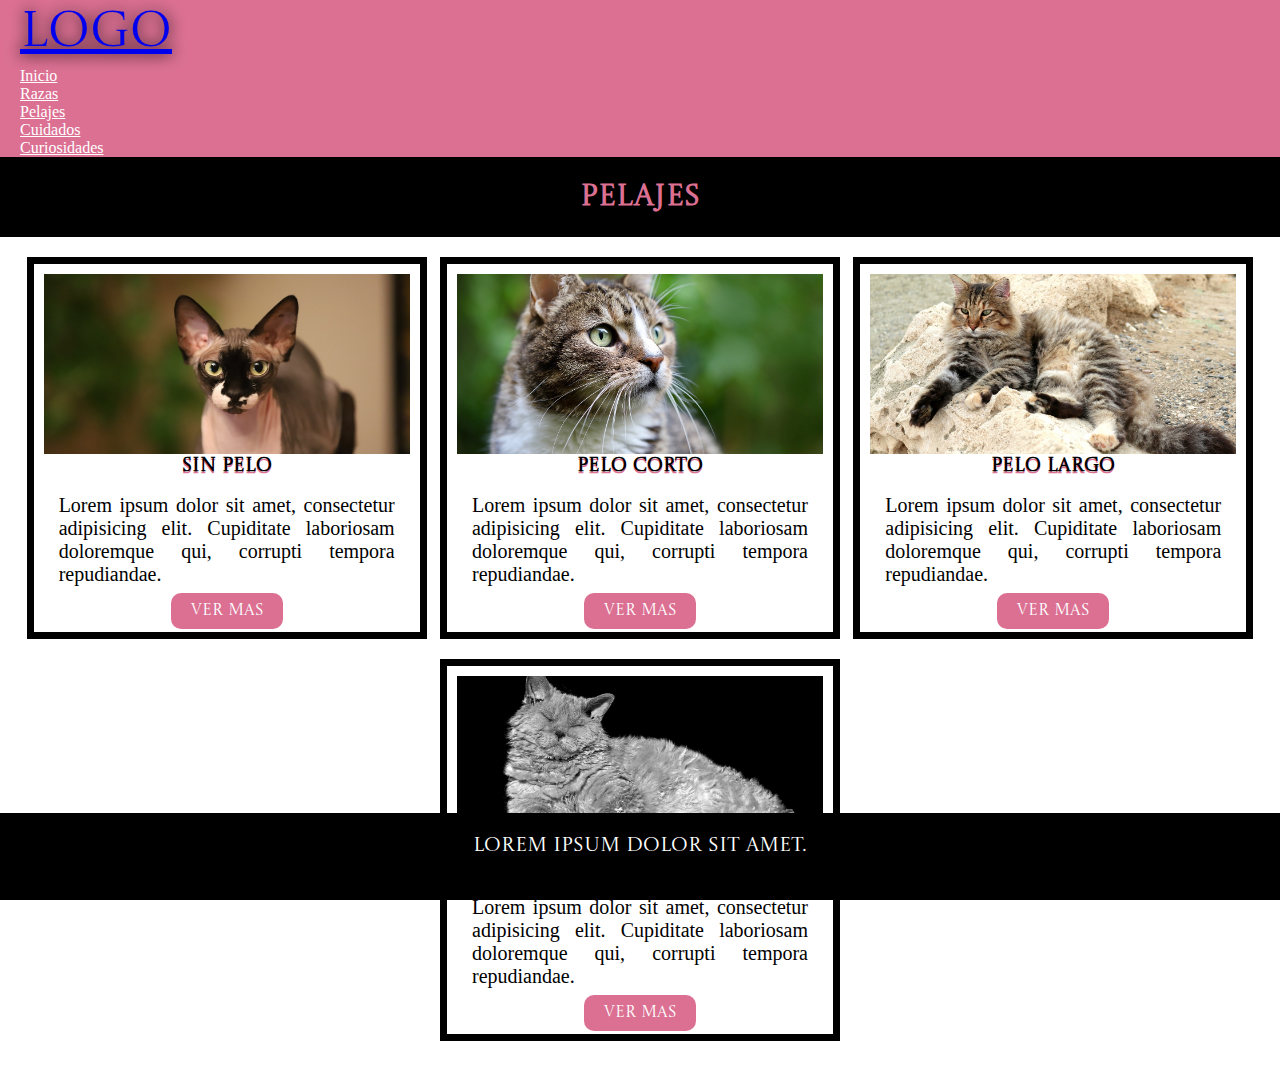
==== pag/pelajes.html @ 224630a4 "initial" ====
<!DOCTYPE html>
<html lang="es">

<head>
    <meta charset="UTF-8">
    <meta http-equiv="X-UA-Compatible" content="IE=edge">
    <meta name="viewport" content="width=device-width, initial-scale=1.0">
    <link rel="stylesheet" href="https://cdnjs.cloudflare.com/ajax/libs/font-awesome/6.4.0/css/all.min.css"
        integrity="sha512-iecdLmaskl7CVkqkXNQ/ZH/XLlvWZOJyj7Yy7tcenmpD1ypASozpmT/E0iPtmFIB46ZmdtAc9eNBvH0H/ZpiBw=="
        crossorigin="anonymous" referrerpolicy="no-referrer" />
    <link rel="stylesheet" href="https://cdn.jsdelivr.net/npm/bootstrap@4.6.2/dist/css/bootstrap.min.css"
        integrity="sha384-xOolHFLEh07PJGoPkLv1IbcEPTNtaed2xpHsD9ESMhqIYd0nLMwNLD69Npy4HI+N" crossorigin="anonymous">
    <link rel="stylesheet" href="../estilos/estilos.css">
    <title>Pelajes</title>
</head>

<body>
    <header>
        <!-- navbar inicia -->
        <nav class="navbar navbar-expand-md navbar-dark">
            <!-- Brand -->
            <a class="navbar-brand" href="../index.html">Logo</a>

            <!-- Toggler/collapsibe Button -->
            <button class="navbar-toggler" type="button" data-toggle="collapse" data-target="#collapsibleNavbar">
                <!-- <span class="navbar-toggler-icon"></span> -->
                <i class="fa-solid fa-bars"></i>
            </button>

            <!-- Navbar links -->
            <div class="collapse navbar-collapse" id="collapsibleNavbar">
                <ul class="navbar-nav">
                    <li class="nav-item">
                        <a class="nav-link" href="../index.html">Inicio</a>
                    </li>
                    <li class="nav-item">
                        <a class="nav-link" href="./razas.html">Razas</a>
                    </li>
                    <li class="nav-item">
                        <a class="nav-link" href="./pelajes.html">Pelajes</a>
                    </li>
                    <li class="nav-item">
                        <a class="nav-link" href="./cuidados.html">Cuidados</a>
                    </li>
                    <li class="nav-item">
                        <a class="nav-link" href="./curiosidades.html">Curiosidades</a>
                    </li>
                </ul>
            </div>
        </nav>
    </header>

    <main>
        <h2 class="titulo-principal">Pelajes</h2>
        <section>
            <article class="card cardcat">
                <div class="card__img1"></div>
                <h3 class="card__titulo">Sin Pelo</h3>
                <p class="card__desc">Lorem ipsum dolor sit amet, consectetur adipisicing elit. Cupiditate laboriosam
                doloremque qui, corrupti tempora repudiandae.</p>
                <a href="#" class="boton1">ver mas</a>
            </article>

            <article class="card cardcat">
                <div class="card__img2"></div>
                <h3 class="card__titulo">Pelo corto</h3>
                <p class="card__desc">Lorem ipsum dolor sit amet, consectetur adipisicing elit. Cupiditate laboriosam
                    doloremque qui, corrupti tempora repudiandae.</p>
                <a href="#" class="boton1">ver mas</a>
            </article>

            <article class="card cardcat">
                <div class="card__img3"></div>
                <h3 class="card__titulo">Pelo largo</h3>
                <p class="card__desc">Lorem ipsum dolor sit amet, consectetur adipisicing elit. Cupiditate laboriosam
                    doloremque qui, corrupti tempora repudiandae.</p>
                <a href="#" class="boton1">ver mas</a>
            </article>

            <article class="card cardcat">
                <div class="card__img4"></div>
                <h3 class="card__titulo">Pelo rizado</h3>
                <p class="card__desc">Lorem ipsum dolor sit amet, consectetur adipisicing elit. Cupiditate laboriosam
                    doloremque qui, corrupti tempora repudiandae.</p>
                <a href="#" class="boton1">ver mas</a>
            </article>
            <!-- card sm - inicia -->
        </section>
    </main>


    <footer class="fix-b">
        <p>Lorem ipsum dolor sit amet.</p>
        <div class="redes">
            <a href="#"><i class="fa-brands fa-square-facebook"></i></a>
            <a href="#"><i class="fa-brands fa-square-twitter"></i></a>
            <a href="#"><i class="fa-brands fa-square-instagram"></i></a>
        </div>
    </footer>


    <script src="https://cdn.jsdelivr.net/npm/jquery@3.5.1/dist/jquery.slim.min.js"
        integrity="sha384-DfXdz2htPH0lsSSs5nCTpuj/zy4C+OGpamoFVy38MVBnE+IbbVYUew+OrCXaRkfj" crossorigin="anonymous">
    </script>
    <script src="https://cdn.jsdelivr.net/npm/popper.js@1.16.1/dist/umd/popper.min.js"
        integrity="sha384-9/reFTGAW83EW2RDu2S0VKaIzap3H66lZH81PoYlFhbGU+6BZp6G7niu735Sk7lN" crossorigin="anonymous">
    </script>
    <script src="https://cdn.jsdelivr.net/npm/bootstrap@4.6.2/dist/js/bootstrap.min.js"
        integrity="sha384-+sLIOodYLS7CIrQpBjl+C7nPvqq+FbNUBDunl/OZv93DB7Ln/533i8e/mZXLi/P+" crossorigin="anonymous">
    </script>
</body>

</html>
---- estilos/estilos.css ----
@import url('https://fonts.googleapis.com/css2?family=Castoro+Titling&display=swap');
/* font-family: 'Castoro Titling', cursive; */

*{
    margin: 0;
    padding: 0;
    box-sizing: border-box;
}

.navbar-brand{
    font-family: 'Castoro Titling', cursive;
    font-size: 50px;
    text-shadow: 0 0 15px black;
    padding: 20px;
}

.navbar{
    background-color: palevioletred;
}

.nav-link{
    color: white !important;
    padding-left: 20px !important;
    text-align: right;
}
.nav-link:hover{
    color: black !important;
    background-color: white;
    border-radius: 10px;
}

.navbar-toggler{
    border: none;
}

main{
    position: relative;
    text-align: center;
}

.video-main{
    filter: brightness(0.2)
}

.introduccion{
    position: absolute;
    flex-direction: column;
    justify-content: center;
    align-items: center;
    color: white;
    position: absolute;
    top: 50%;
    left: 50%;
    transform: translate(-50%, -50%);
}

h1{
    font-size: 50px;
    font-family: 'Castoro Titling', cursive;
}

p{
    font-size: 20px;
    padding-bottom: 20px;

}

.boton1{
    background-color: palevioletred;
    padding: 10px 20px;
    color: white;
    text-decoration: none;
    font-family: 'Castoro Titling', cursive;
    border-radius: 10px;
}

.boton1:hover{
    background-color: white;
    color: black;
    text-shadow: 0 0 15px palevioletred; 
    transition: all 1.5s;
}

h2{
    background-color: black;
    color: palevioletred;
    text-align: center;
    padding: 20px;
    font-size: 30px;
    font-family:'Castoro Titling', cursive;
}

section{
    display: flex;
    justify-content: space-between;
    padding: 20px;
    flex-wrap: wrap;

}

.card{
    width: 400px;
    min-height: 300px;
    background-color: white;
    padding: 10px;
    border: 7px solid #000;
    margin: auto;
    margin-bottom: 20px;
}

.card__img1{
    background-image: url(../img/sinpelo.jpg);
    background-size: cover;
    background-position: center;
    width: 100%;
    height: 180px;
}

.card__img2{
    background-image: url(../img/corto.jpg);
    background-size: cover;
    background-position: center;
    width: 100%;
    height: 180px;
}

.card__img3{
    background-image: url(../img/largo.jpg);
    background-size: cover;
    background-position: center;
    width: 100%;
    height: 180px;
}

.card__img4{
    background-image: url(../img/rizado.jpg);
    background-size: cover;
    background-position: center;
    width: 100%;
    height: 180px;
}

.card__titulo{
    font-family: 'Castoro Titling', cursive;
    text-shadow: 0 2px palevioletred;
}

.card__desc{
    padding: 15px;
    text-align: justify;
}

.sec{
    background-color: black;
    height: 100vh;
}


footer{
    /* position: fixed;
    bottom: 0; */
    background-color: black;
    color: white;
    width: 100%;
    height: auto;
    margin-top: -0.4rem;
    padding: 20px;
    text-align: center;
    font-family: 'Castoro Titling', cursive;
    font-size: 30px;
}

.fix-b{
    position: fixed;
    bottom: 0;
}

footer a{
    color: palevioletred;
    letter-spacing: 15px;
    font-size: 40px;
}

footer a:hover{
    color: grey;
}

@media only screen and (max-width:900px){
    h1{
        font-size: 1.3rem;
    }
    p{
        font-size: 0.6rem;
        padding: 0;
    }
    section{
        display: block ; 
    }
    
    
}

@media only screen and (min-width: 480px) and (max-width: 1024px){
    h1{
        font-size: 50px;
    }

    section{
        display: flex;
        justify-content: space-between;
        padding: 20px;
        flex-wrap: wrap;
    }
}
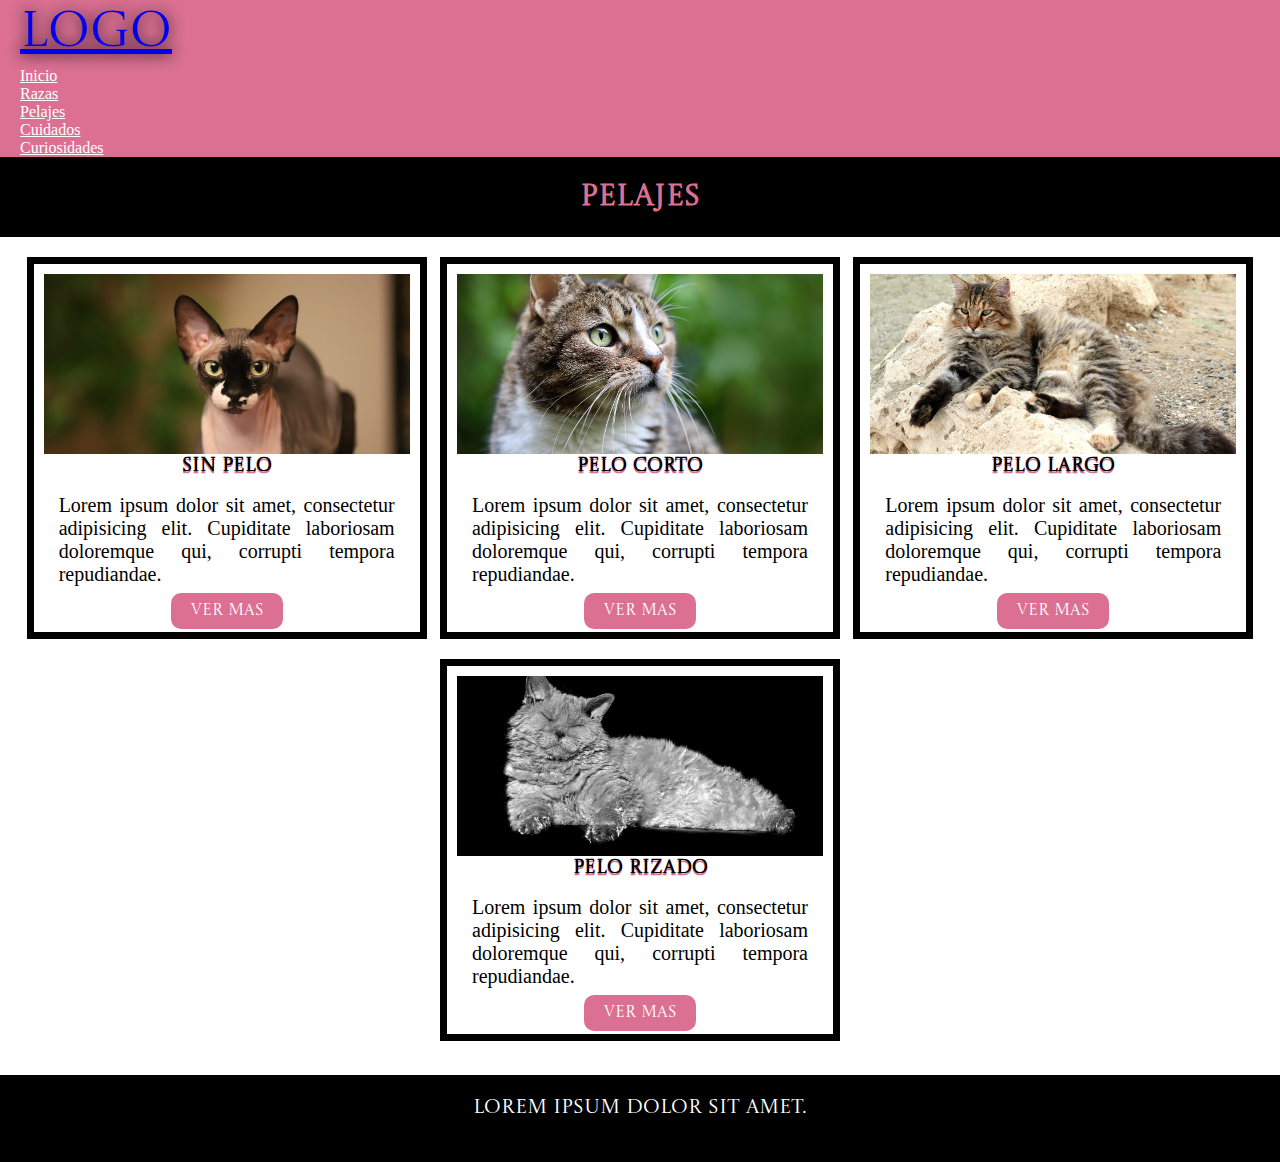
==== commit b04c6cce: "agregado de grilla en curiosidades y mediaquery" ====
--- a/pag/pelajes.html
+++ b/pag/pelajes.html
@@ -84,7 +84,6 @@
                     doloremque qui, corrupti tempora repudiandae.</p>
                 <a href="#" class="boton1">ver mas</a>
             </article>
-            <!-- card sm - inicia -->
         </section>
     </main>
 
--- a/estilos/estilos.css
+++ b/estilos/estilos.css
@@ -155,10 +155,70 @@
     height: 100vh;
 }
 
+.galeria{
+    width: 100%;
+    height: auto;
+    background-color: palevioletred;
+    padding: 20px;
+    display: grid;
+    grid-column: 1fr;
+    grid-template-rows: repeat(8, 200px);
+    margin-top: -.5rem;
+}
+
+.item{
+    height: 200px;
+    width: 100%;
+    border: 2px solid white;
+    background-size: cover;
+    background-position: center;
+    filter: grayscale(0%);
+    transition: all 0.9s;
+    border-radius: 50px;
+}
+
+.item:hover{
+    filter: grayscale(100%);
+    transform: scale(1.1);
+    transition: 0.2s;
+
+}
+
+.item1{
+    background-image: url(../img/cat-g06c9311ce_1280.jpg);
+}
+
+.item2{
+    background-image: url(../img/cat-g232d76a77_1280.jpg);
+}
+
+.item3{
+    background-image: url(../img/cat-g2354e8c8e_1280.jpg);
+}
+
+.item4{
+    background-image: url(../img/cat-g82aa3da2e_1280.jpg);
+}
+
+.item5{
+    background-image: url(../img/kitten-ge3d72a6ea_1280.jpg);
+}
+
+.item6{
+    background-image: url(../img/kitten-ge53341434_1280.jpg);
+}
+
+.item7{
+    background-image: url(../img/kitty-ge6d05cf8c_1280.jpg);
+}
+
+.item8{
+    background-image: url(../img/maine-coon-g47af9b8a1_1280.jpg);
+}
 
 footer{
-    /* position: fixed;
-    bottom: 0; */
+    /* position: fixed; */
+    bottom: 0;
     background-color: black;
     color: white;
     width: 100%;
@@ -185,7 +245,18 @@
     color: grey;
 }
 
-@media only screen and (max-width:900px){
+@media only screen and (min-width:480px){
+    .galeria{
+        /* grid-template-columns: 1fr 1fr; */
+        grid-template-rows: repeat(4, 200px);
+    }
+}
+
+@media only screen and (max-width:480px){
+    .fix-b{
+        position: relative;
+        bottom: 0;
+    }
     h1{
         font-size: 1.3rem;
     }
@@ -196,19 +267,96 @@
     section{
         display: block ; 
     }
+    .galeria{
+        /* grid-template-columns: 1fr 1fr; */
+        grid-template-rows: repeat(4, 200px);
+    }
     
-    
-}
+}
+
+
 
 @media only screen and (min-width: 480px) and (max-width: 1024px){
     h1{
-        font-size: 50px;
-    }
-
+        font-size: 25px;
+    }
+
+    p{
+        font-size: 10px;
+    }
+
+    .fix-b{
+        position: relative;
+        bottom: 0;
+    }
     section{
         display: flex;
         justify-content: space-between;
         padding: 20px;
         flex-wrap: wrap;
     }
-}+}
+
+@media only screen and (min-width: 600px) and (max-width: 1024px){
+    h1{
+        font-size: 30px;
+    }
+
+    p{
+        font-size: 14px;
+    }
+    .galeria{
+        grid-template-columns: repeat(3, 1fr);
+        grid-template-rows: repeat(4, 1fr);
+    }
+    .item1{
+        grid-column: 1/3;
+        grid-row: 1/2;
+    }
+    .item2{
+        grid-column: 3/4;
+        grid-row: 1/2;
+    }
+    .item3{
+        grid-column: 1/2;
+        grid-row: 2/3;
+    }
+    .item4{
+        grid-column: 2/4;
+        grid-row: 2/3;
+    }
+    .item5{
+        grid-column: 1/3;
+        grid-row: 3/4;
+    }
+    .item6{
+        grid-column: 3/4;
+        grid-row: 3/4;
+    }
+    .item7{
+        grid-column: 1/2;
+        grid-row: 4/5;
+    }
+    .item8{
+        grid-column: 2/4;
+        grid-row: 4/5;
+    }
+}
+
+@media only screen and (min-width: 1025px){
+    .galeria{
+        grid-template-columns: repeat(4, 1fr);
+    }
+    .fix-b{
+        position: relative;
+        bottom: 0;
+    }
+}
+/* @media only screen and (min-width: 1025px) and (max-width: 1640px){
+
+    .fix-b{
+        position: relative;
+        bottom: 0;
+    }
+    
+} */